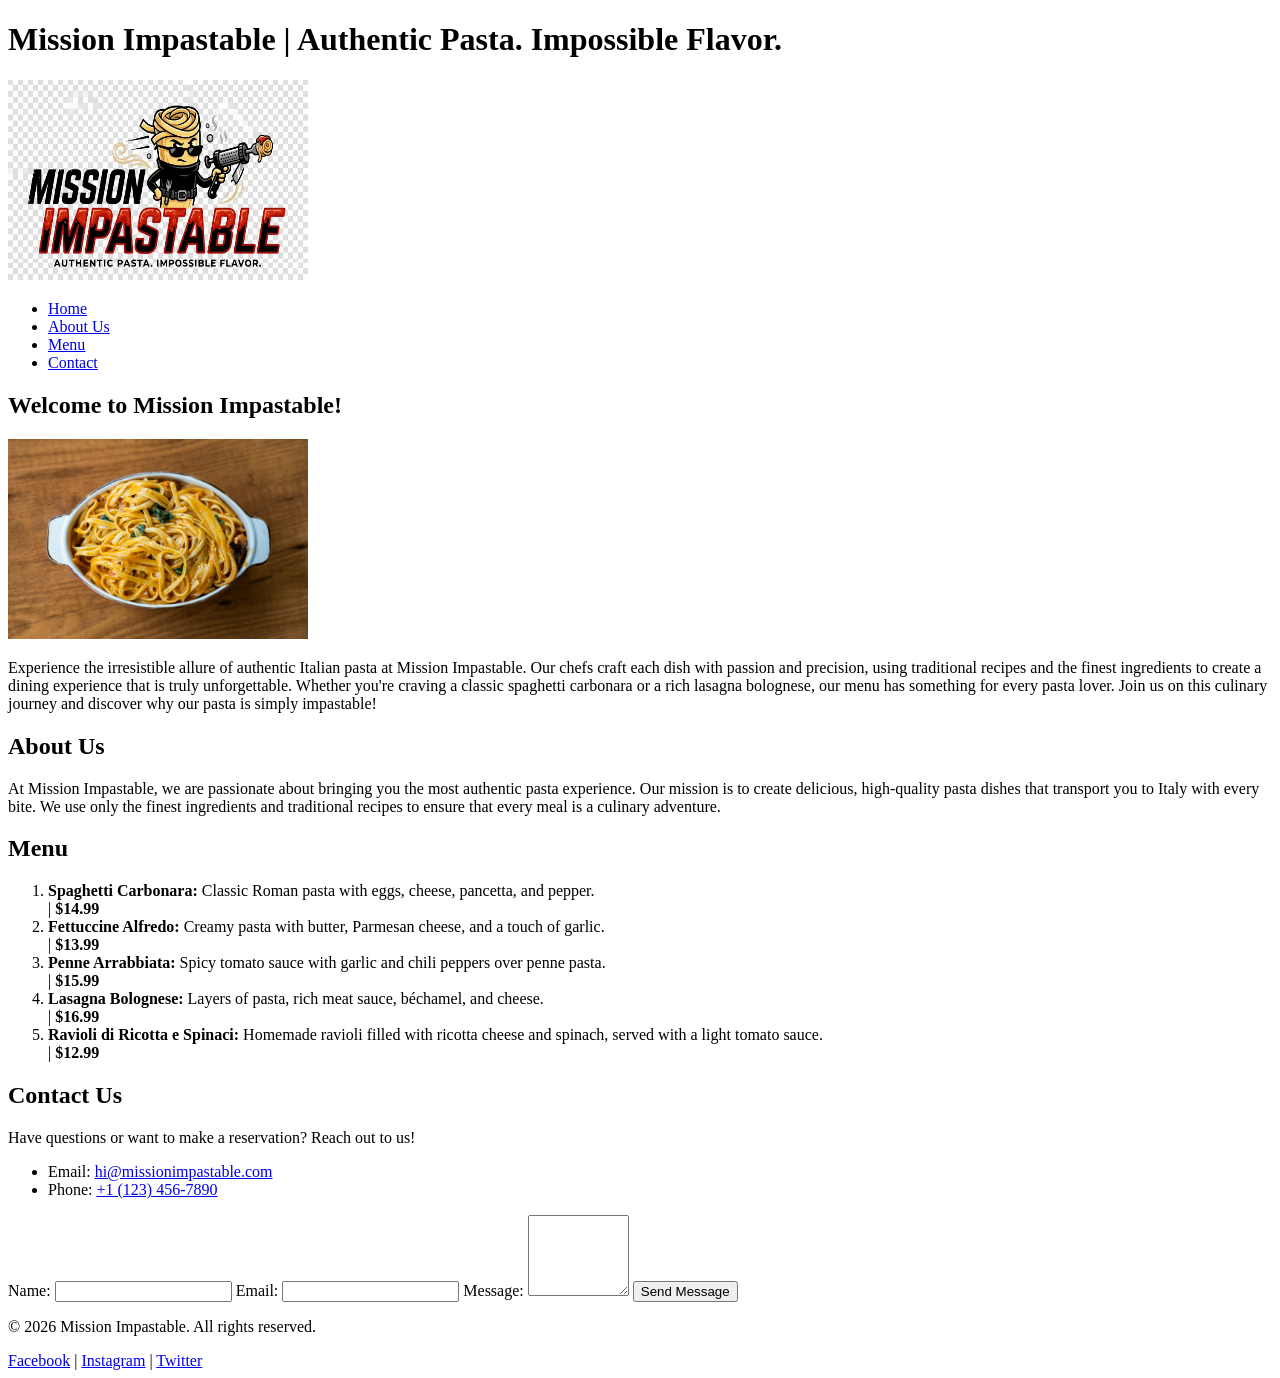
==== The-Journey-Lab/Projects Lab/Introduction to SWE/Mission Impastable/index.html @ 8fe2a111 "Still Exploring new tags & attributes in html" ====
<!DOCTYPE html>
<html lang="en">
<head>
    <meta charset="UTF-8">
    <meta name="viewport" content="width=device-width, initial-scale=1.0">
    <title>Mission Impastable</title>
    <link rel="icon" type="image" href="mission impastable.png">    
</head>
<body>
    <header>
        <h1>Mission Impastable | Authentic Pasta. Impossible Flavor.</h1>
        <img src="mission impastable.png" alt="Mission Impastable Logo" width="300px" height="200px">
        <nav>
            <ul>
                <li><a href="index.html">Home</a></li>
                <li><a href="#about">About Us</a></li>
                <li><a href="#menu">Menu</a></li>
                <li><a href="#contact">Contact</a></li>
            </ul>
        </nav>
    </header>
    <main>
        <section>
            <h2>Welcome to Mission Impastable!</h2>
            <img src="pasta.jpg" alt="Delicious Pasta" width="300px" height="200px">
            <p>Experience the irresistible allure of authentic Italian pasta at Mission Impastable. Our chefs craft each dish with passion and precision, using traditional recipes and the finest ingredients to create a dining experience that is truly unforgettable. Whether you're craving a classic spaghetti carbonara or a rich lasagna bolognese, our menu has something for every pasta lover. Join us on this culinary journey and discover why our pasta is simply impastable!</p>
        </section>
    <section id="about">
        <h2>About Us</h2>
        <p>At Mission Impastable, we are passionate about bringing you the most authentic pasta experience. Our mission is to create delicious, high-quality pasta dishes that transport you to Italy with every bite. We use only the finest ingredients and traditional recipes to ensure that every meal is a culinary adventure.</p>
    </section>
    <section id="menu">
        <h2>Menu</h2>
        <ol>
            <li><strong>Spaghetti Carbonara:</strong> Classic Roman pasta with eggs, cheese, pancetta, and pepper.</li> | <strong> $14.99</strong>
            <li><strong>Fettuccine Alfredo:</strong> Creamy pasta with butter, Parmesan cheese, and a touch of garlic.</li> | <strong> $13.99</strong>
            <li><strong>Penne Arrabbiata:</strong> Spicy tomato sauce with garlic and chili peppers over penne pasta.</li> | <strong> $15.99</strong>
            <li><strong>Lasagna Bolognese:</strong> Layers of pasta, rich meat sauce, béchamel, and cheese.</li> | <strong> $16.99</strong>
            <li><strong>Ravioli di Ricotta e Spinaci:</strong> Homemade ravioli filled with ricotta cheese and spinach, served with a light tomato sauce.</li> | <strong> $12.99</strong>
        </ol>   
    </section>
    <section id="contact">
        <h2>Contact Us</h2>
        <p>Have questions or want to make a reservation? Reach out to us!</p>
        <ul>
            <li>Email: <a href="mailto:hi@missionimpastable.com">hi@missionimpastable.com</a></li>
            <li>Phone: <a href="tel:+11234567890">+1 (123) 456-7890</a></li>
        </ul>
        <form>
            <label for="name">Name:</label>
            <input type="text" id="name" name="name" required>

            <label for="email">Email:</label>
            <input type="email" id="email" name="email" required>

            <label for="message">Message:</label>
            <textarea id="message" name="message" rows="5" cols="10" required></textarea>

            <button type="submit">Send Message</button>
        </form>
    </section>
    <footer>
        <p>© 2026 Mission Impastable. All rights reserved.</p>
        <a href="https://www.facebook.com/missionimpastable" target="_blank">Facebook</a> |
        <a href="https://www.instagram.com/missionimpastable" target="_blank">Instagram</a> |
        <a href="https://www.twitter.com/missionimpastable" target="_blank ">Twitter</a>
    </footer>
</body>
</html>
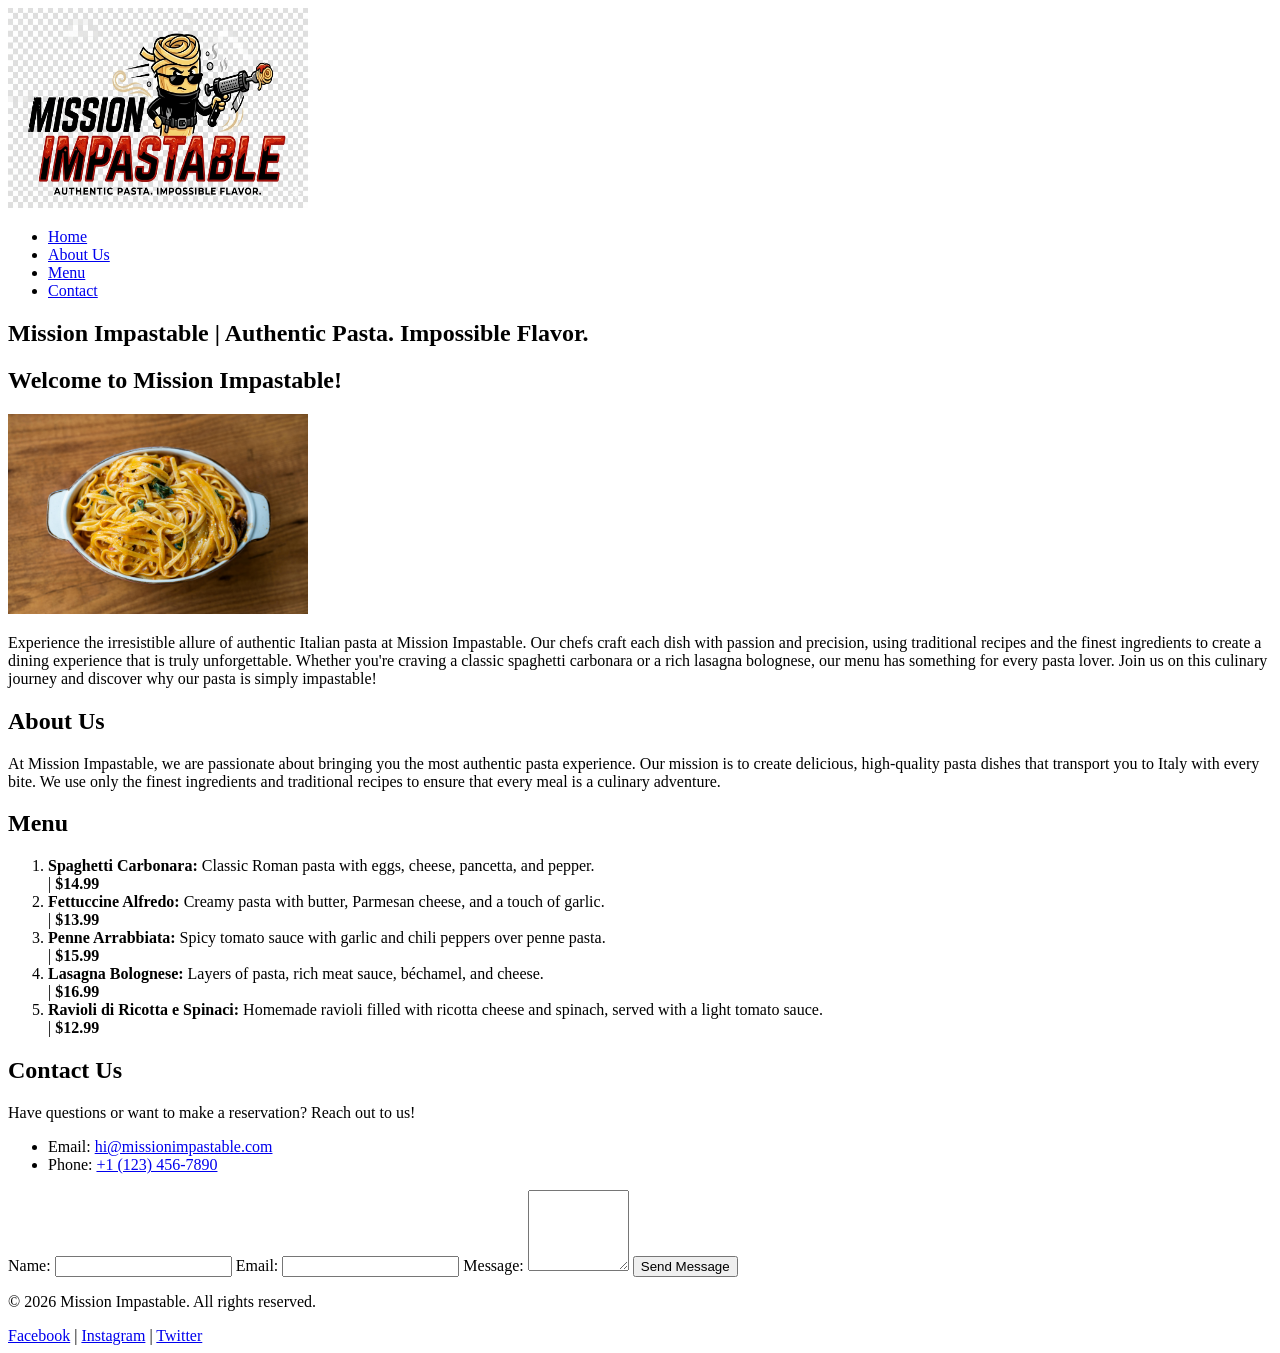
==== commit 822e9f83: "Some bugs already! Forgot to close the <main> tag and misplaced the <h1> tag. Will need to be more c" ====
--- a/The-Journey-Lab/Projects Lab/Introduction to SWE/Mission Impastable/index.html
+++ b/The-Journey-Lab/Projects Lab/Introduction to SWE/Mission Impastable/index.html
@@ -8,7 +8,6 @@
 </head>
 <body>
     <header>
-        <h1>Mission Impastable | Authentic Pasta. Impossible Flavor.</h1>
         <img src="mission impastable.png" alt="Mission Impastable Logo" width="300px" height="200px">
         <nav>
             <ul>
@@ -21,10 +20,12 @@
     </header>
     <main>
         <section>
+            <h1>Mission Impastable | Authentic Pasta. Impossible Flavor.</h1>
             <h2>Welcome to Mission Impastable!</h2>
             <img src="pasta.jpg" alt="Delicious Pasta" width="300px" height="200px">
             <p>Experience the irresistible allure of authentic Italian pasta at Mission Impastable. Our chefs craft each dish with passion and precision, using traditional recipes and the finest ingredients to create a dining experience that is truly unforgettable. Whether you're craving a classic spaghetti carbonara or a rich lasagna bolognese, our menu has something for every pasta lover. Join us on this culinary journey and discover why our pasta is simply impastable!</p>
         </section>
+    </main>
     <section id="about">
         <h2>About Us</h2>
         <p>At Mission Impastable, we are passionate about bringing you the most authentic pasta experience. Our mission is to create delicious, high-quality pasta dishes that transport you to Italy with every bite. We use only the finest ingredients and traditional recipes to ensure that every meal is a culinary adventure.</p>
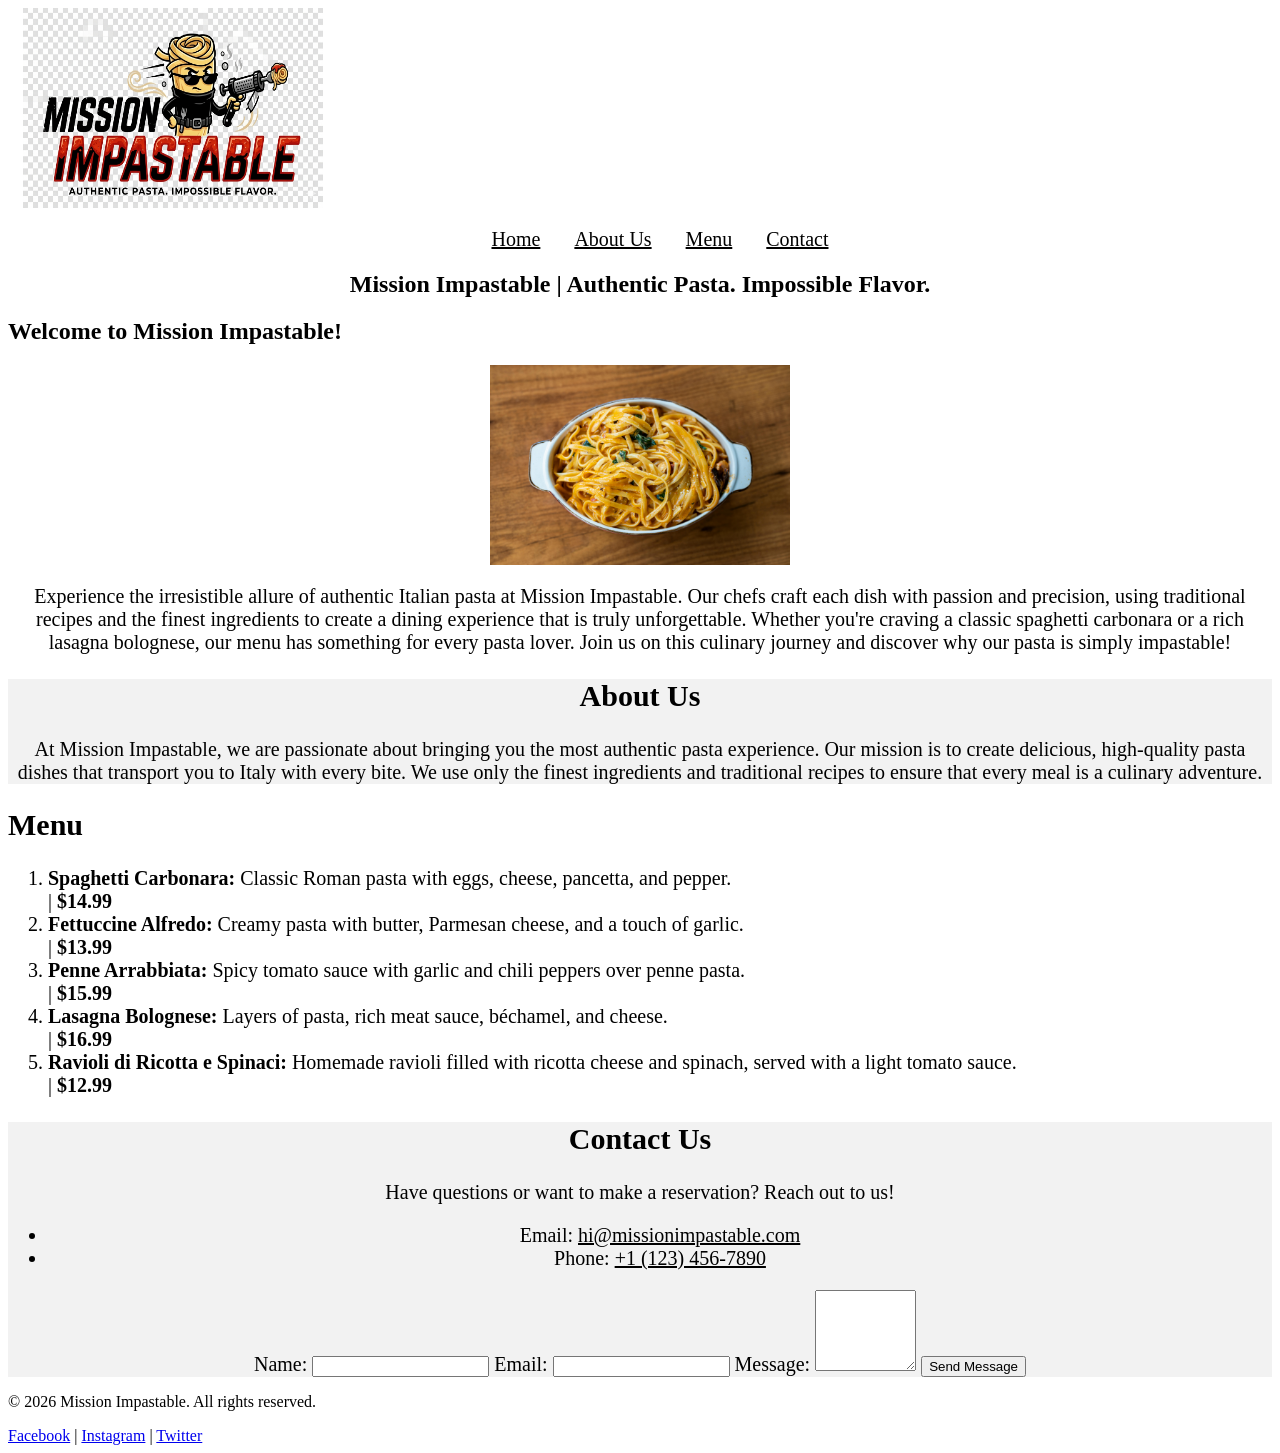
==== commit bc2c9bd7: "Somehow styling starts making some sense i guess." ====
--- a/The-Journey-Lab/Projects Lab/Introduction to SWE/Mission Impastable/index.html
+++ b/The-Journey-Lab/Projects Lab/Introduction to SWE/Mission Impastable/index.html
@@ -4,7 +4,8 @@
     <meta charset="UTF-8">
     <meta name="viewport" content="width=device-width, initial-scale=1.0">
     <title>Mission Impastable</title>
-    <link rel="icon" type="image" href="mission impastable.png">    
+    <link rel="icon" type="image" href="mission impastable.png" >
+    <link rel="stylesheet" href="styles.css">
 </head>
 <body>
     <header>
@@ -19,6 +20,7 @@
         </nav>
     </header>
     <main>
+        <div>
         <section>
             <h1>Mission Impastable | Authentic Pasta. Impossible Flavor.</h1>
             <h2>Welcome to Mission Impastable!</h2>
@@ -60,6 +62,7 @@
             <button type="submit">Send Message</button>
         </form>
     </section>
+    </div>
     <footer>
         <p>© 2026 Mission Impastable. All rights reserved.</p>
         <a href="https://www.facebook.com/missionimpastable" target="_blank">Facebook</a> |
--- a/The-Journey-Lab/Projects Lab/Introduction to SWE/Mission Impastable/styles.css
+++ b/The-Journey-Lab/Projects Lab/Introduction to SWE/Mission Impastable/styles.css
@@ -0,0 +1,62 @@
+header img {
+    display: inline-flexbox;
+    margin-left: 15px;
+    margin-right: 30px;
+}
+nav {
+    text-align: center;
+}
+nav a {
+    color: #000000;
+    display: inline;
+}
+nav a:hover {
+    color: #555555;
+}   
+nav li {
+    display: inline;
+    font-size: 20px;
+    margin: 15px;
+}
+h1 {
+    color: #000000;
+    text-align: center;
+}
+section {
+    align-items: center;
+    background-color: #ffffff;
+}
+section img {
+    align-self: center;
+        display: block;
+        margin-left: auto;
+        margin-right: auto;
+}   
+section p {
+    color: #000000;
+    font-size: 20px;
+    text-align: center;
+}
+section a {
+    color: #000000;
+    font-size: 20px;
+    text-align: center;
+}
+section[id="about"] {
+    color: #000000;
+    font-size: 20px;
+    text-align: center;
+    background-color: #f2f2f2;
+}
+section[id="menu"] {
+    color: #000000;
+    font-size: 20px;
+    text-align: Left;
+    background-color: #ffffff;
+}
+section[id="contact"] {
+    color: #000000;
+    font-size: 20px;
+    text-align: center;
+    background-color: #f2f2f2;
+}
